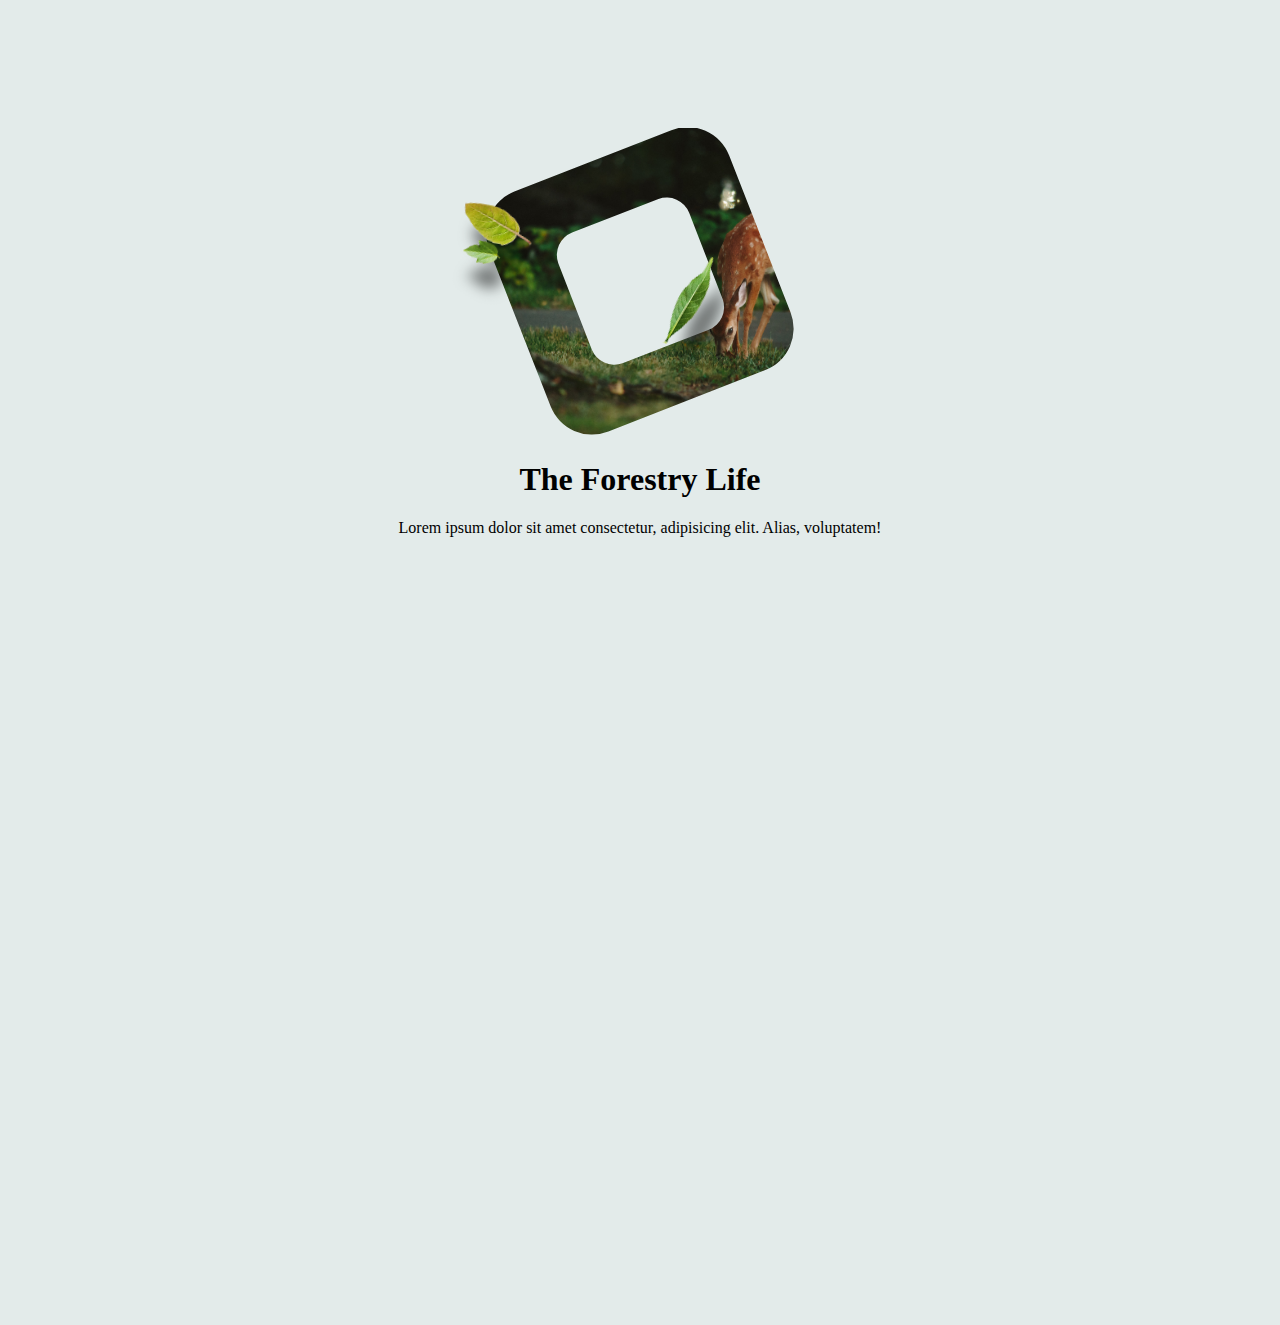
==== index.html @ 25561e5c "change" ====
<!DOCTYPE html>
<html lang="en">
<head>
	<meta charset="UTF-8">
	<meta name="viewport" content="width=device-width, initial-scale=1.0">
	<title>leaf</title>
	<link rel="stylesheet" href="css/style.css">
</head>
<body>
	<div class="container">
		<div class="deer-container">
			<img class="deer" src="imgaes/deer-1.jpg" alt="deer">

			<img class="leaf1" src="imgaes/png-leafe1.png" alt="leaf">
			<img class="leaf3" src="imgaes/png-leafe3.png" alt="leaf">
			<img class="leaf2" src="imgaes/png-leafe2.png" alt="leaf">
		</div>
		<div class="content">
			<h1>The Forestry Life</h1>
			<p>Lorem ipsum dolor sit amet consectetur, adipisicing elit. Alias, voluptatem!</p>
		</div>
		<svg viewBox="0 0 1 1">
        <defs>
            <clipPath clipPathUnits="objectBoundingBox" id="deermask">
                <path d="M303.49,371.1l-.2-.511a.145.145,0,0,0-.188-.082l-.511.2a.145.145,0,0,0-.082.188l.2.511a.145.145,0,0,0,.188.082l.511-.2A.145.145,0,0,0,303.49,371.1Zm-.547.166a.079.079,0,0,1-.1-.045l-.109-.281a.079.079,0,0,1,.045-.1l.281-.109a.079.079,0,0,1,.1.045l.109.281a.079.079,0,0,1-.045.1Z" transform="translate(-302.5 -370.5)" fill="#fff"/>
            </clipPath>
        </defs>
    </svg>
	</div>
</body>
</html>
---- css/style.css ----
body{
	margin:0;
	height: 100vh;
	font-family: 'Poppins';
	background: #e3ebea;
	overflow: hidden;
}
img{
	max-width: 100%;
}
.container{
	width:60%;
	margin:8em auto;
	text-align: center;
}
.deer{
	clip-path: url(#deermask);
	width: 40%;
	aspect-ratio: 1 / 1;
	object-fit: cover;
}
.deer-container {
	position: relative;
}
.leaf1, .leaf2, .leaf3{
	position: absolute;
	filter: drop-shadow(22px -12px 7px rgba(0,0,0,0.5));
	
}
.leaf3{
	top: 20%;
	left: 29%;
	width: 5%;
	transform: rotate(100deg);
	animation: leaf3 5s infinite alternate-reverse;
}
.leaf2{
	top: 34%;
	left: 28%;
	width: 3%;
	transform: rotate(110deg);
	animation: leaf2 2s infinite alternate-reverse ease-in-out;
}
.leaf1{
	top: 40%;
	left: 55%;
	width: 3%;
	transform: rotate(210deg);
	filter: drop-shadow(-22px -12px 7px rgba(0,0,0,0.5));
	animation: leaf1 8s infinite alternate-reverse ease-in-out;
}
@keyframes leaf3 {
	from{
		transform: translateY(20px) rotate(100deg);
	}
	to{
		transform: translateY(0px) rotate(120deg);
	}
}
@keyframes leaf2 {
	from{
		transform: translateY(0px) rotate(110deg);
	}
	to{
		transform: translateY(10px) rotate(90deg);
	}
}
@keyframes leaf1 {
	from{
		transform: translateY(30px) rotate(210deg);
	}
	to{
		transform: translateY(0px) rotate(240deg);
	}
}
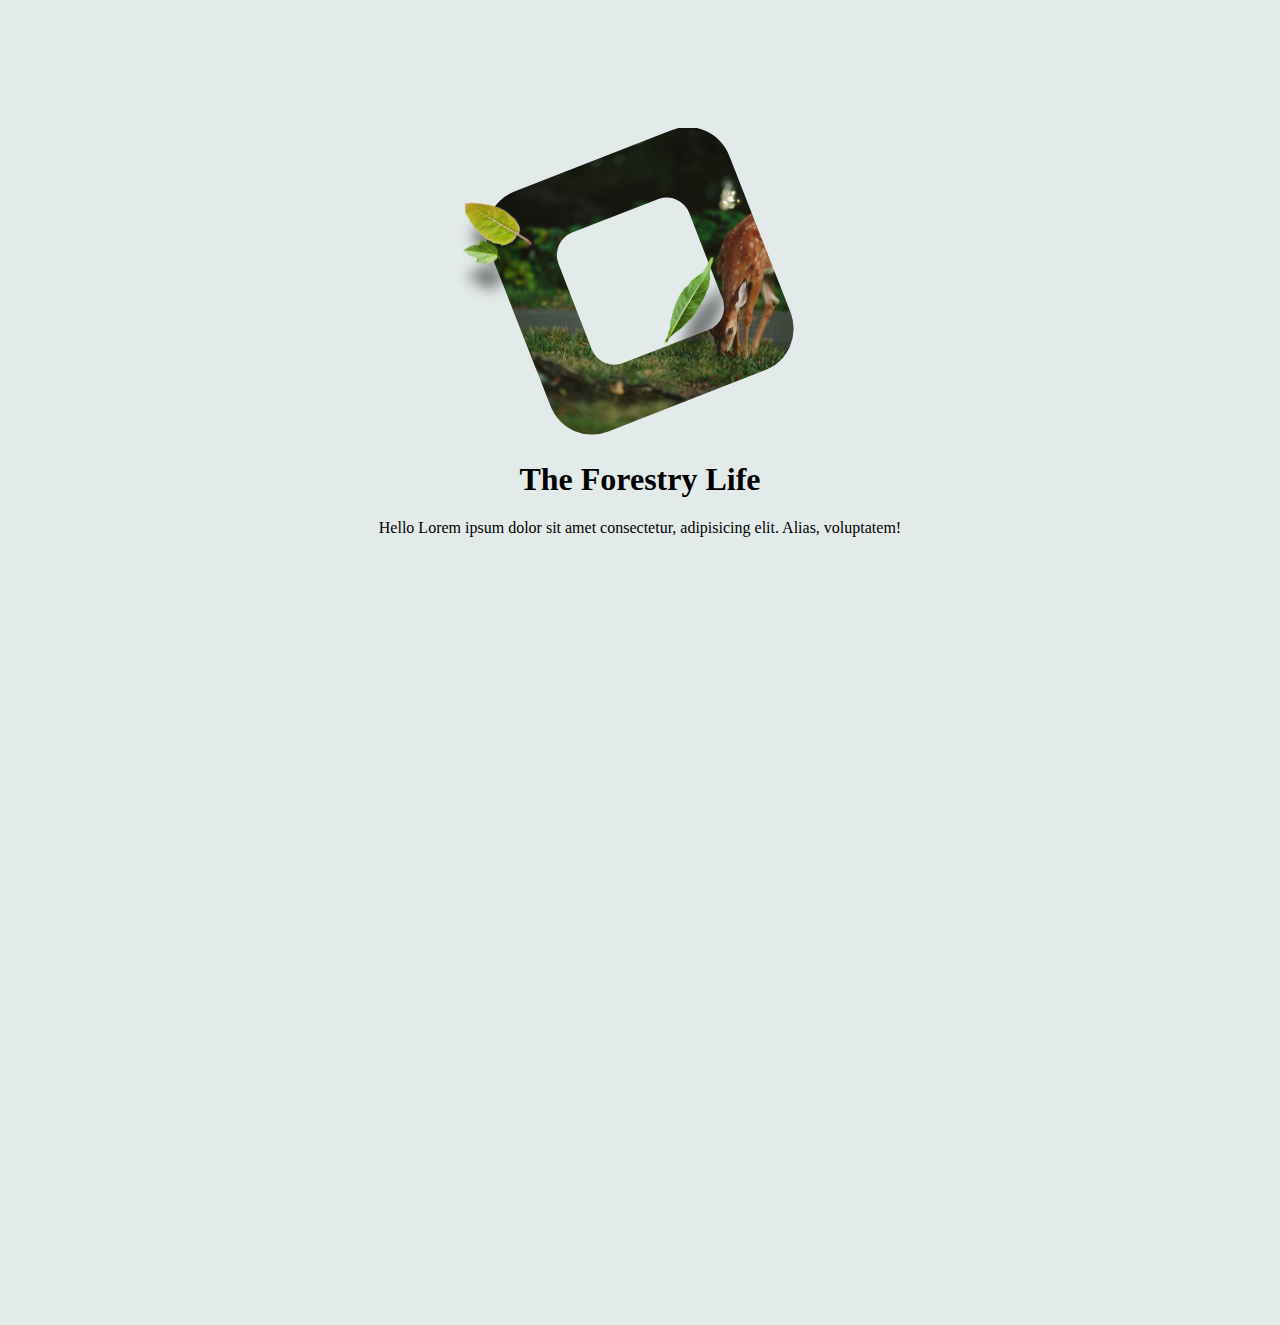
==== commit ca606dc2: "change" ====
--- a/index.html
+++ b/index.html
@@ -17,7 +17,7 @@
 		</div>
 		<div class="content">
 			<h1>The Forestry Life</h1>
-			<p>Lorem ipsum dolor sit amet consectetur, adipisicing elit. Alias, voluptatem!</p>
+			<p>Hello Lorem ipsum dolor sit amet consectetur, adipisicing elit. Alias, voluptatem!</p>
 		</div>
 		<svg viewBox="0 0 1 1">
         <defs>
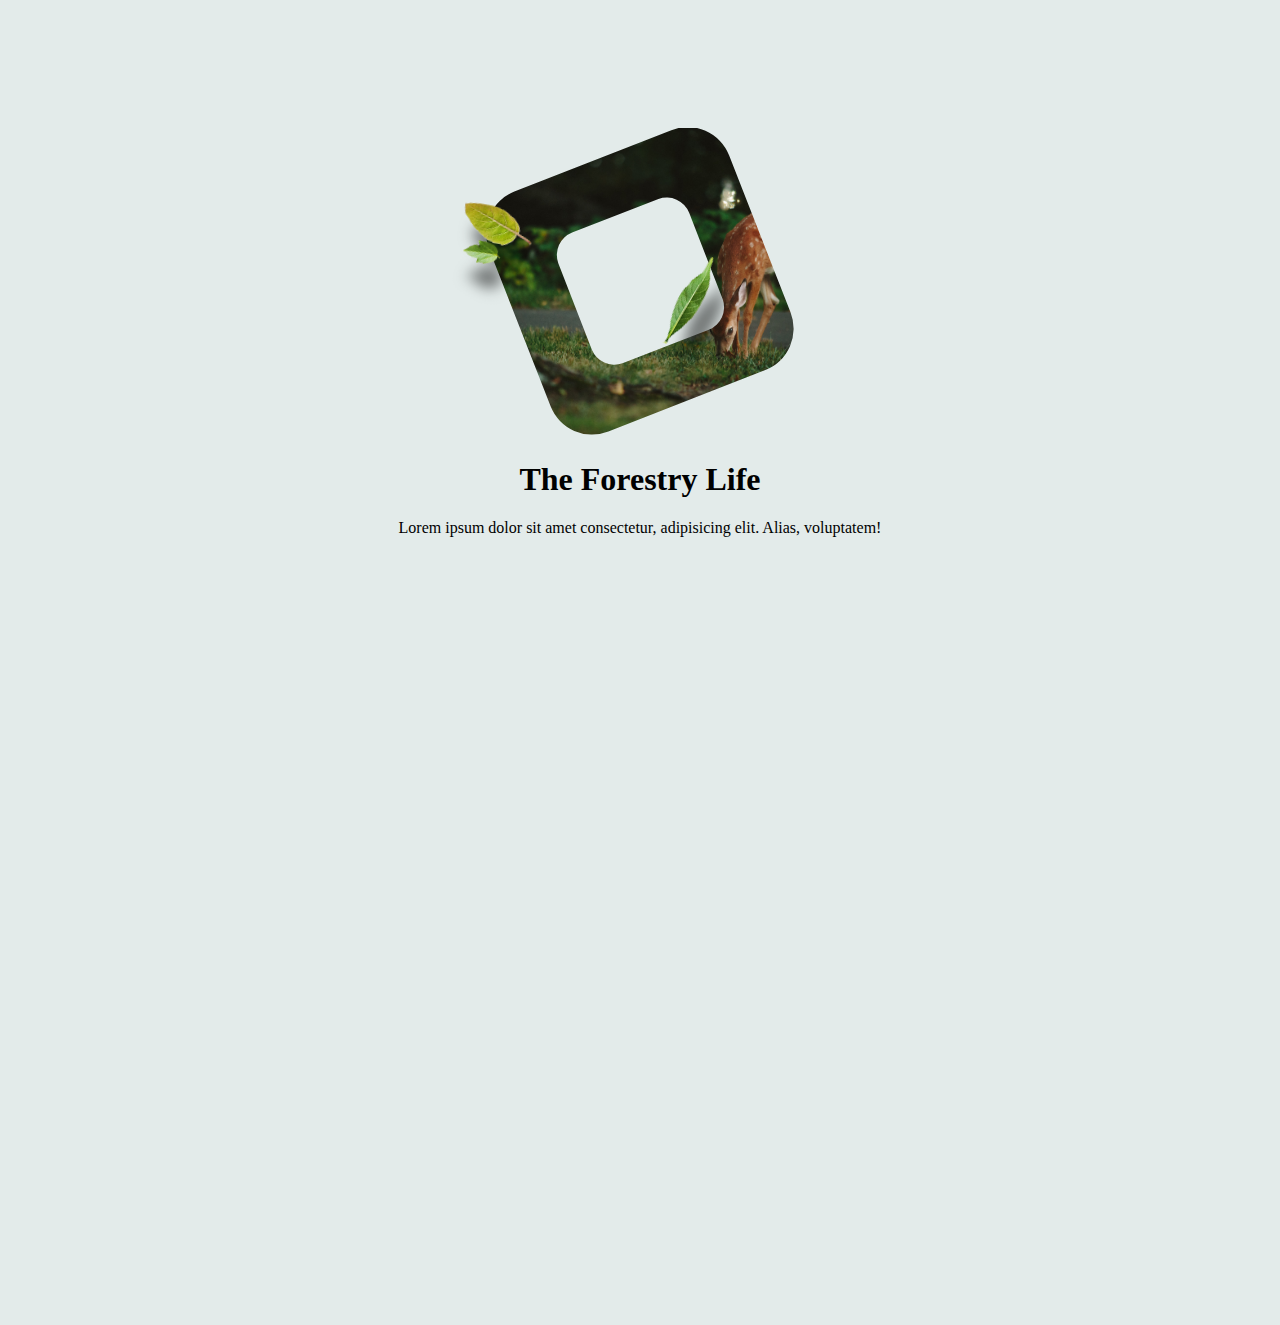
==== commit 8c1b3e16: "change" ====
--- a/index.html
+++ b/index.html
@@ -17,7 +17,7 @@
 		</div>
 		<div class="content">
 			<h1>The Forestry Life</h1>
-			<p>Hello Lorem ipsum dolor sit amet consectetur, adipisicing elit. Alias, voluptatem!</p>
+			<p> Lorem ipsum dolor sit amet consectetur, adipisicing elit. Alias, voluptatem!</p>
 		</div>
 		<svg viewBox="0 0 1 1">
         <defs>
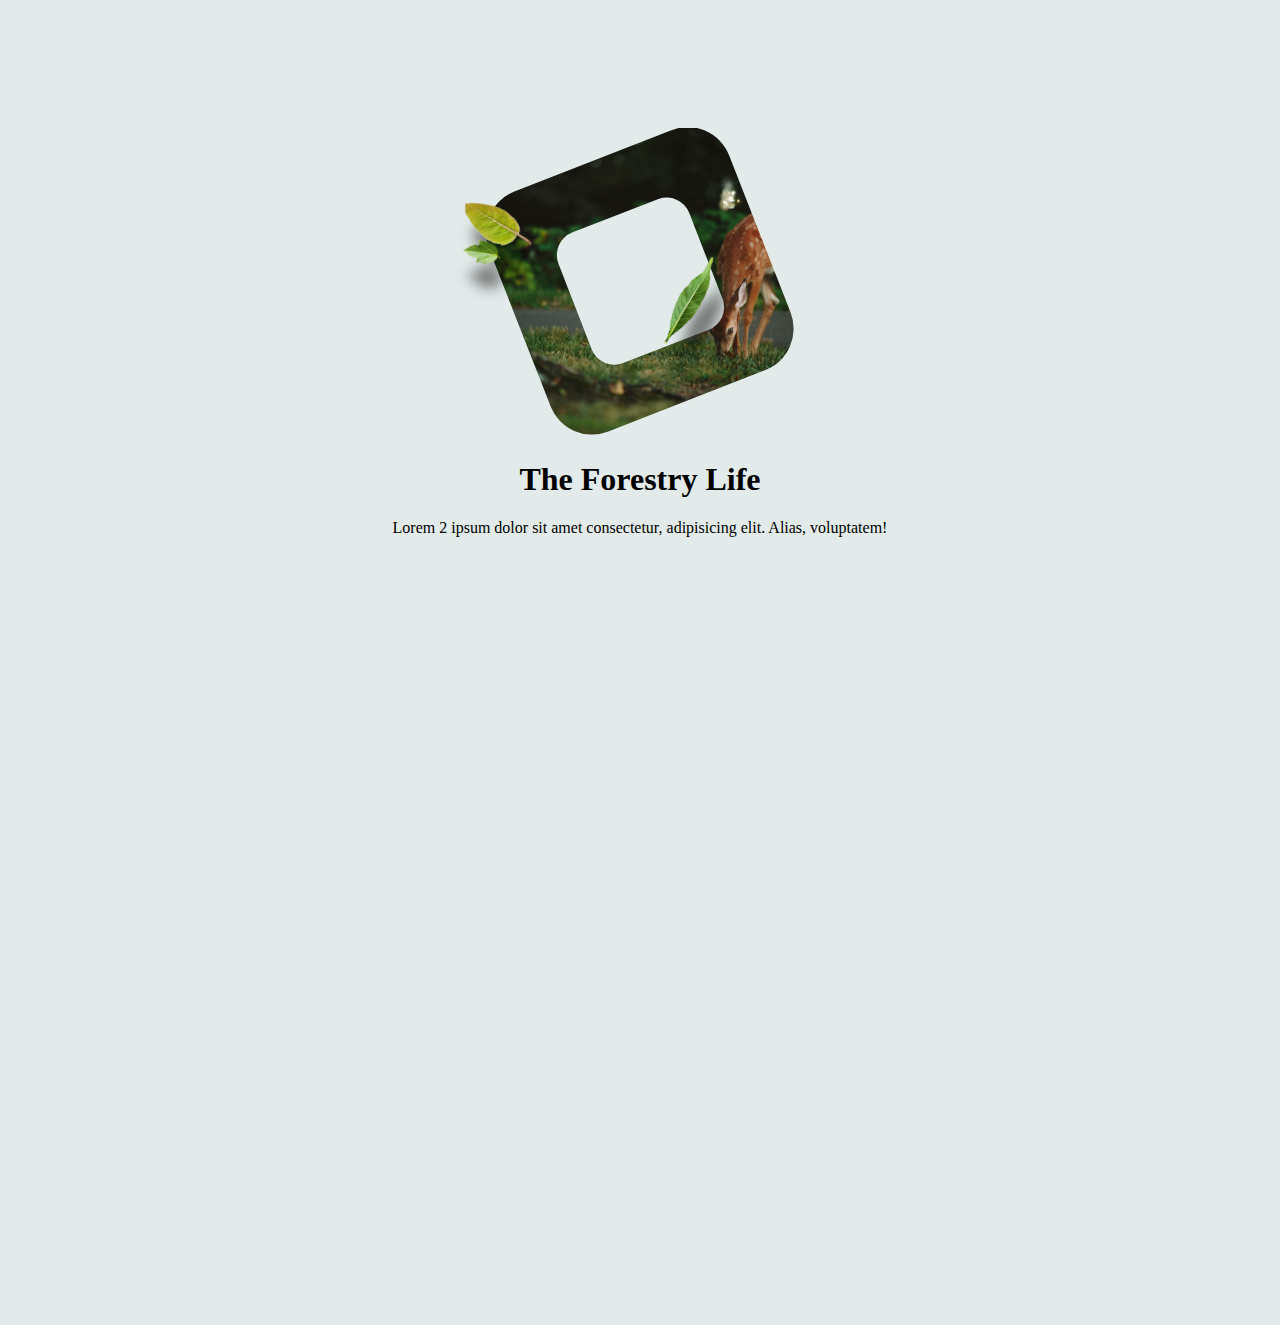
==== commit c1bfc551: "Update index.html" ====
--- a/index.html
+++ b/index.html
@@ -17,7 +17,7 @@
 		</div>
 		<div class="content">
 			<h1>The Forestry Life</h1>
-			<p> Lorem ipsum dolor sit amet consectetur, adipisicing elit. Alias, voluptatem!</p>
+			<p> Lorem 2 ipsum dolor sit amet consectetur, adipisicing elit. Alias, voluptatem!</p>
 		</div>
 		<svg viewBox="0 0 1 1">
         <defs>
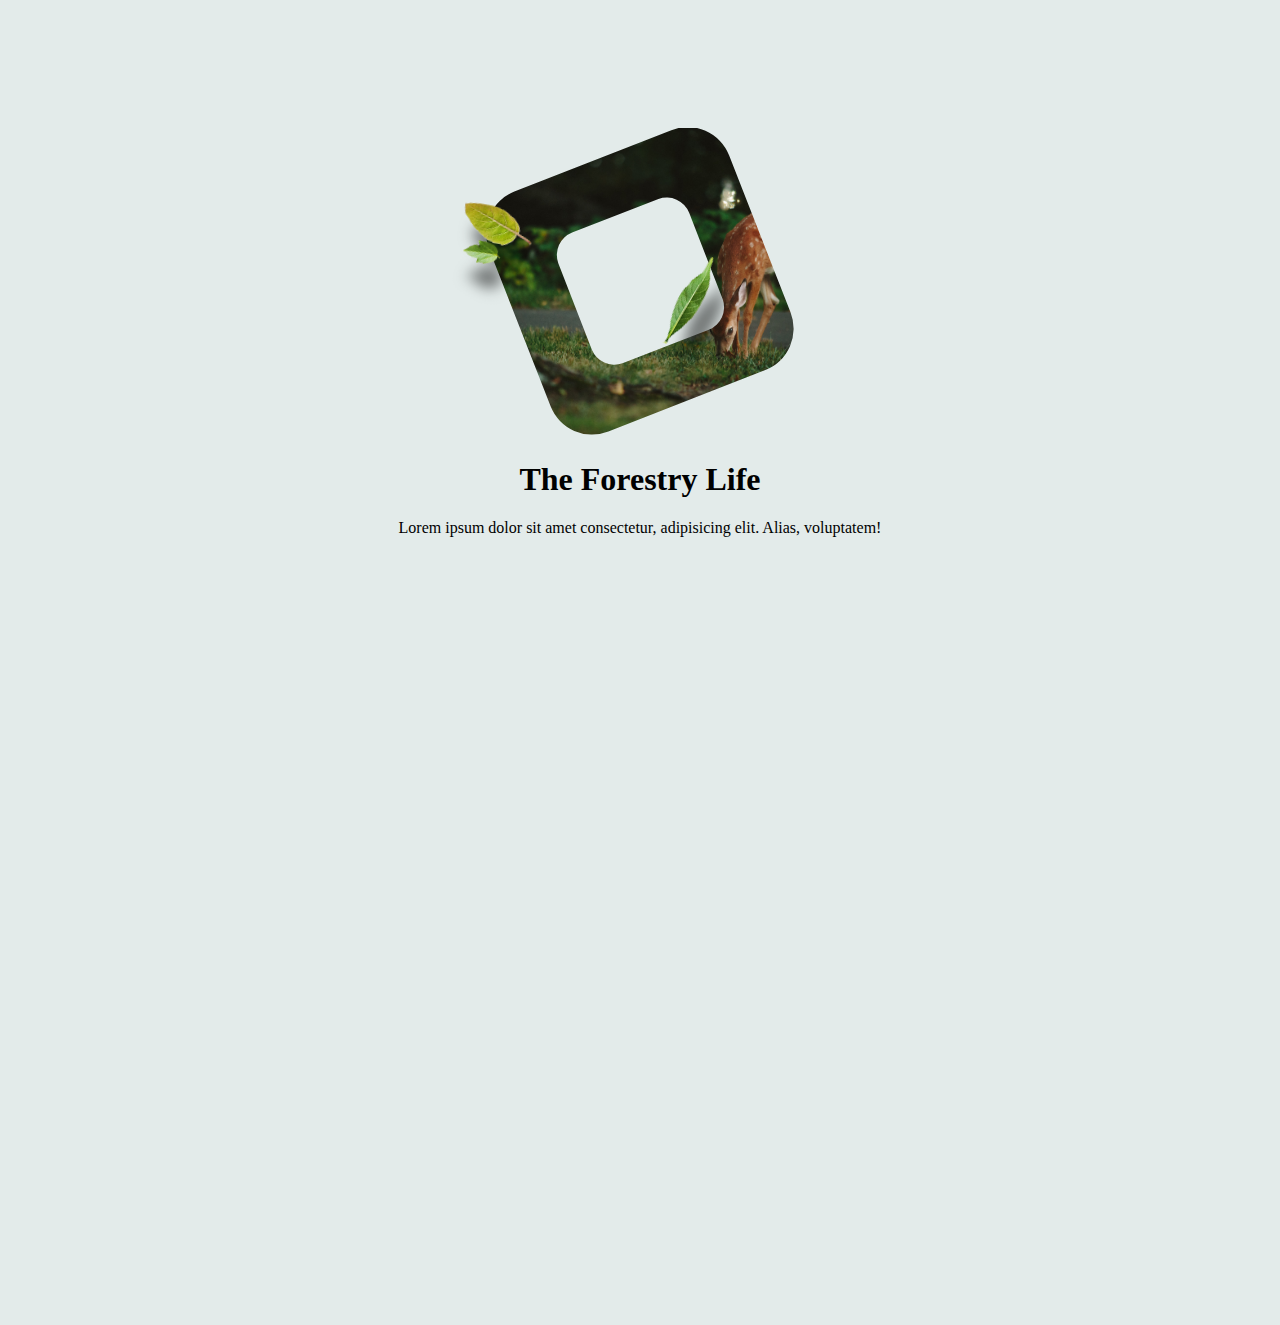
==== commit 532d9bf7: "1" ====
--- a/index.html
+++ b/index.html
@@ -17,7 +17,7 @@
 		</div>
 		<div class="content">
 			<h1>The Forestry Life</h1>
-			<p> Lorem 2 ipsum dolor sit amet consectetur, adipisicing elit. Alias, voluptatem!</p>
+			<p> Lorem ipsum dolor sit amet consectetur, adipisicing elit. Alias, voluptatem!</p>
 		</div>
 		<svg viewBox="0 0 1 1">
         <defs>
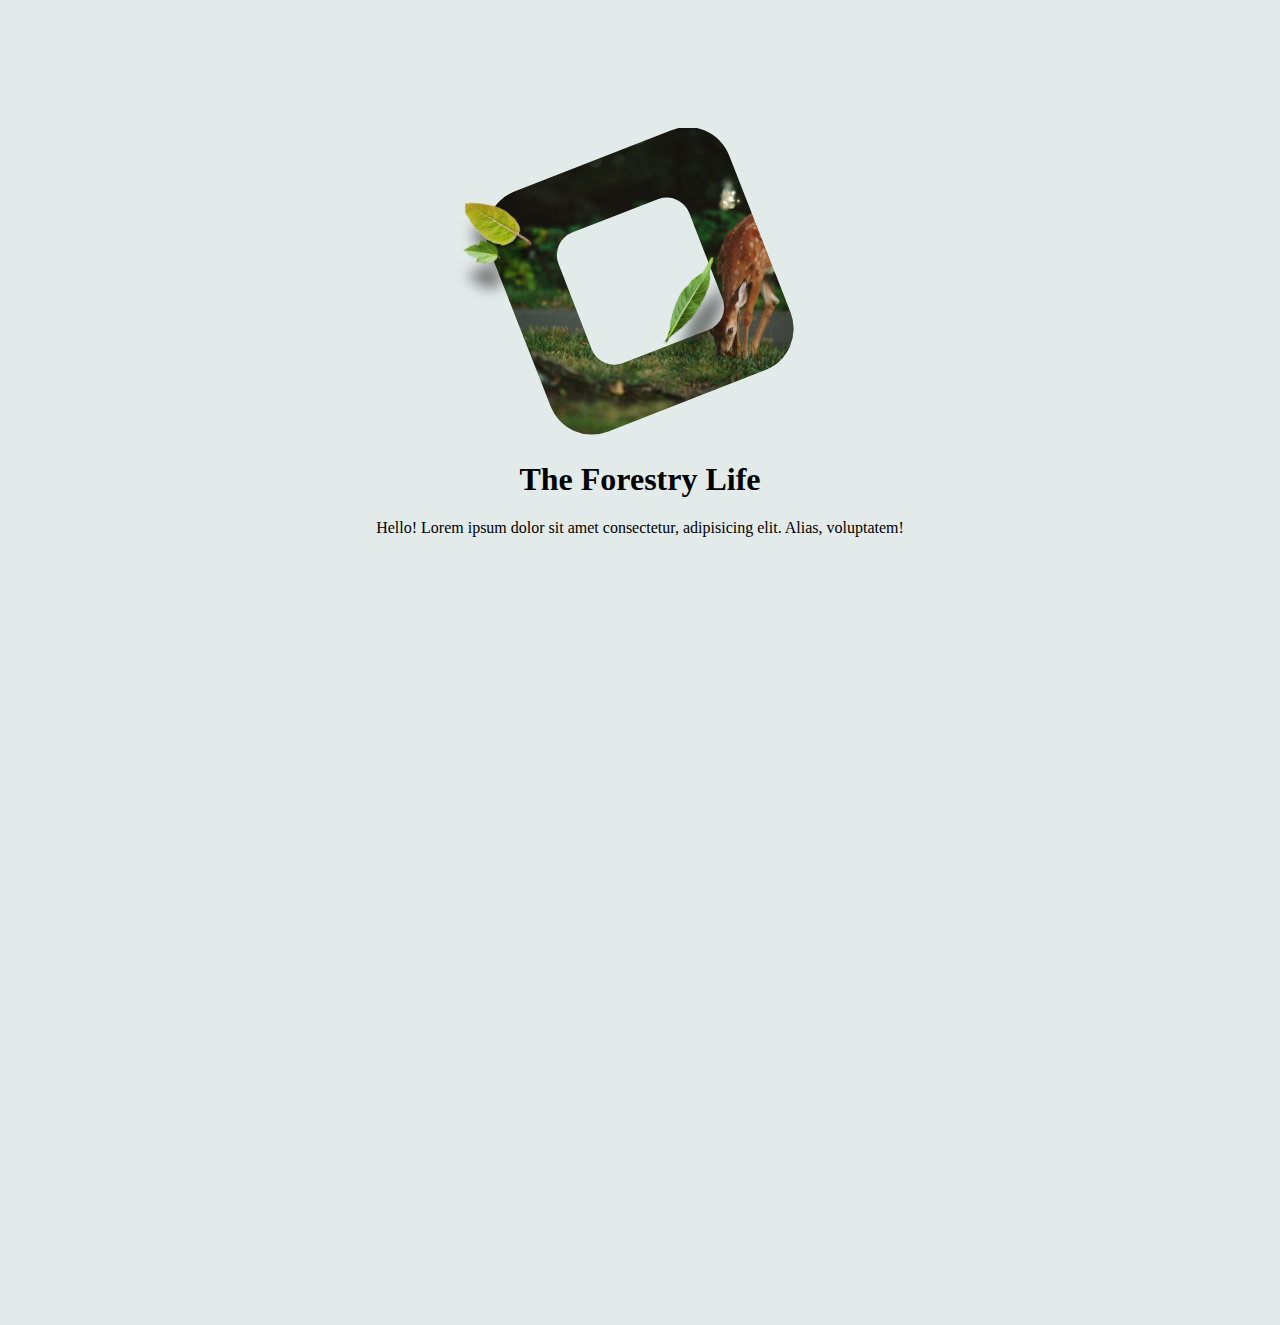
==== commit ef337481: "change" ====
--- a/index.html
+++ b/index.html
@@ -17,7 +17,7 @@
 		</div>
 		<div class="content">
 			<h1>The Forestry Life</h1>
-			<p> Lorem ipsum dolor sit amet consectetur, adipisicing elit. Alias, voluptatem!</p>
+			<p>Hello! Lorem ipsum dolor sit amet consectetur, adipisicing elit. Alias, voluptatem!</p>
 		</div>
 		<svg viewBox="0 0 1 1">
         <defs>
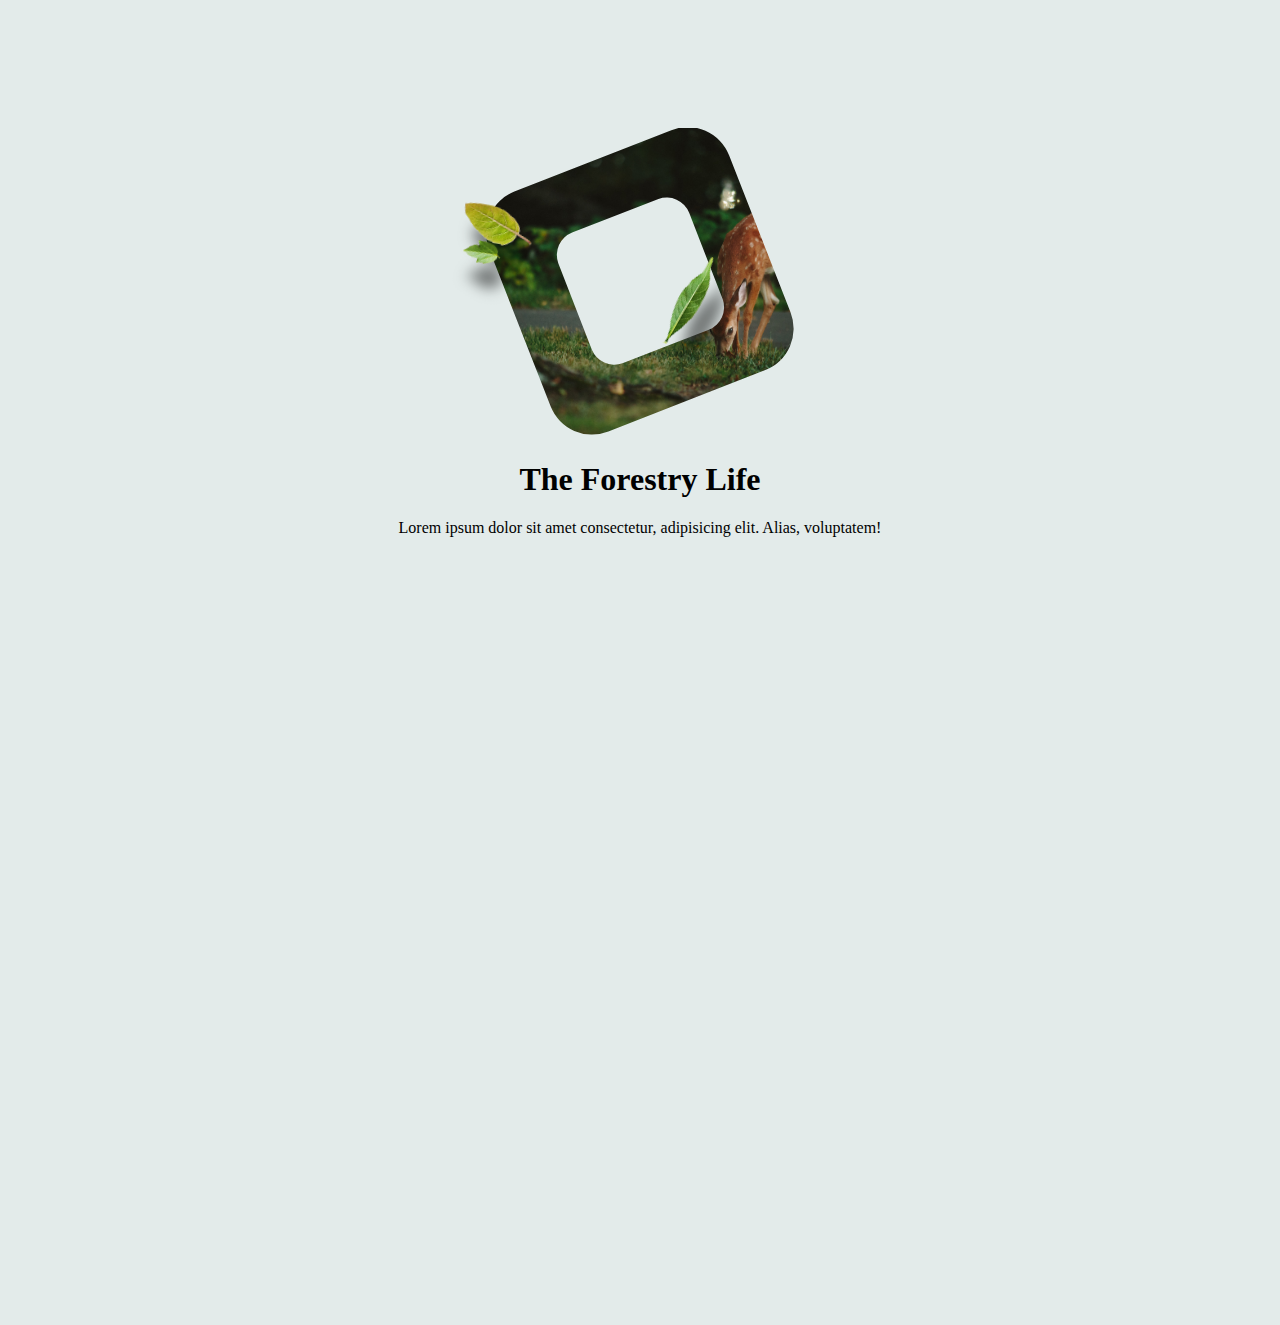
==== commit f981019c: "1" ====
--- a/index.html
+++ b/index.html
@@ -17,7 +17,7 @@
 		</div>
 		<div class="content">
 			<h1>The Forestry Life</h1>
-			<p>Hello! Lorem ipsum dolor sit amet consectetur, adipisicing elit. Alias, voluptatem!</p>
+			<p>Lorem ipsum dolor sit amet consectetur, adipisicing elit. Alias, voluptatem!</p>
 		</div>
 		<svg viewBox="0 0 1 1">
         <defs>
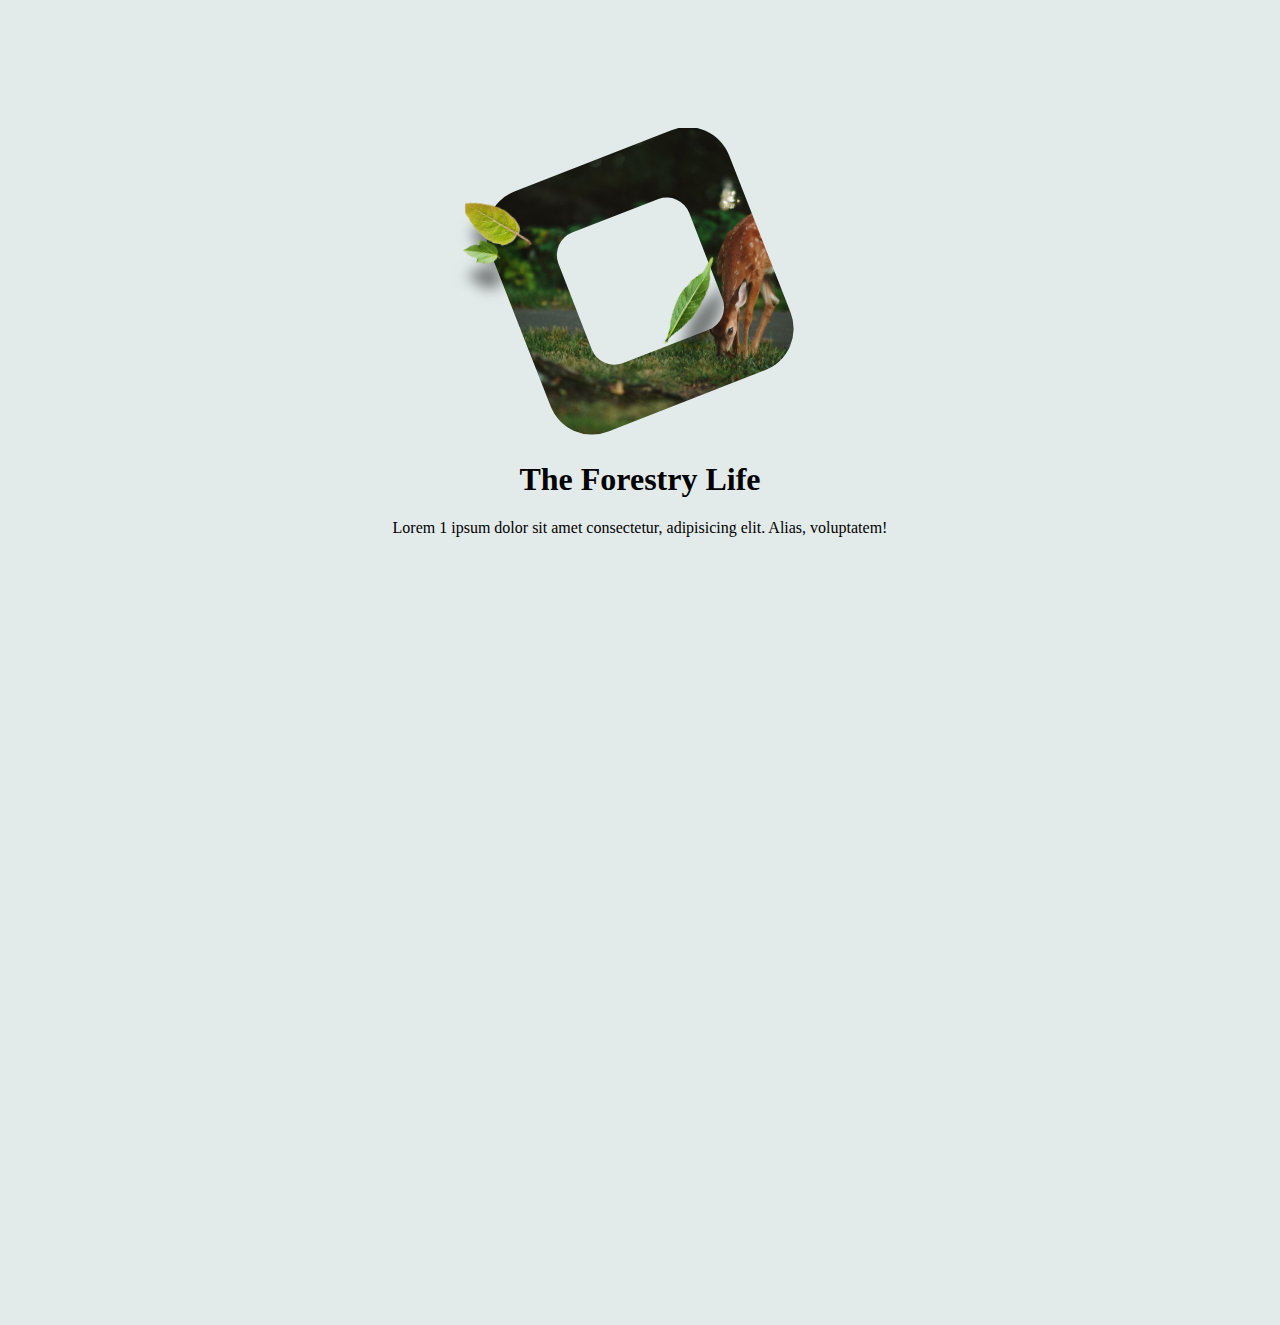
==== commit 1f398c1c: "1" ====
--- a/index.html
+++ b/index.html
@@ -17,7 +17,7 @@
 		</div>
 		<div class="content">
 			<h1>The Forestry Life</h1>
-			<p>Lorem ipsum dolor sit amet consectetur, adipisicing elit. Alias, voluptatem!</p>
+			<p>Lorem 1 ipsum dolor sit amet consectetur, adipisicing elit. Alias, voluptatem!</p>
 		</div>
 		<svg viewBox="0 0 1 1">
         <defs>
